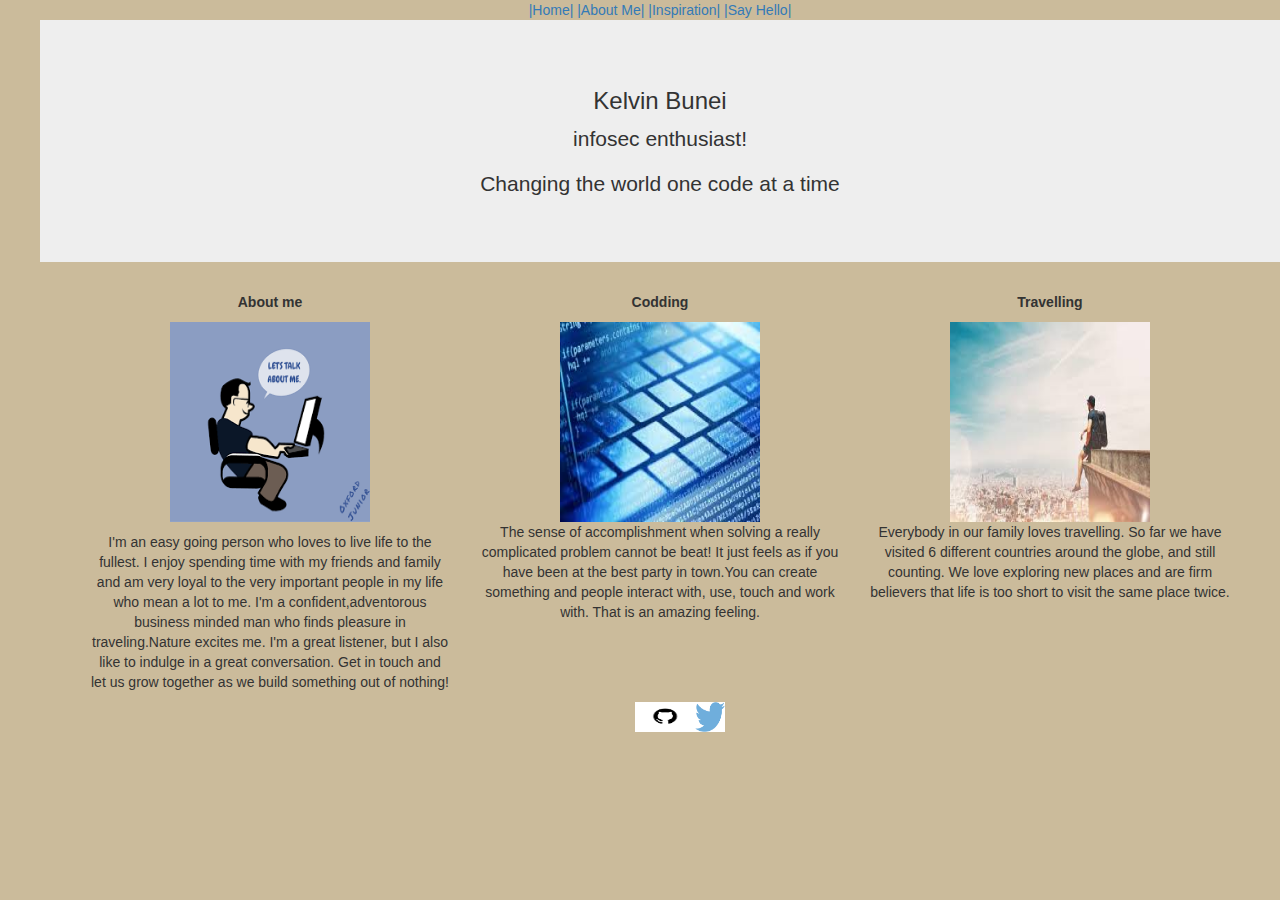
==== ip1/index.html @ 8934ec58 "add ip1 plain subfolder" ====
<!DOCTYPE html>
<html lang="en">

<head>
    <title>Meet Kelvin Bunei</title>
    <meta name="viewport" content="width=device-width, initial-scale=1">
    <link rel="stylesheet" href="https://maxcdn.bootstrapcdn.com/bootstrap/3.3.7/css/bootstrap.min.css">
    <script src="https://ajax.googleapis.com/ajax/libs/jquery/3.1.1/jquery.min.js"></script>
    <script src="https://maxcdn.bootstrapcdn.com/bootstrap/3.3.7/js/bootstrap.min.js"></script>
    <link href="css/style.css" type="text/css" rel="stylesheet" />
    <ul span style="text-align:center">
        <li><a href="mine.html">|Home|</a></li>
        <li><a href="https://www.linkedin.com/start/view-full-profile?_ed=0_M2v8vc0Gtsb-KaDDcd6QfPGwH27vcQi6jXYmNKIPcjhVRVDERprGuZtZkk0TV9kQ&trk=public_profile_advocate-cta-view-full" target="_blank">|About Me|</a></li>
        <li><a href="inspiration.html" target="-_blank">|Inspiration|</a></li>
        <li><a href="https://moringaschool.slack.com/messages/@slackbot/" target="_blank">|Say Hello|</a></li>
</head>

<body>
    <div class="jumbotron text-center">
        <h3>Kelvin Bunei</h3>
        <p>infosec enthusiast!</p>
        <p>Changing the world one code at a time</p>
    </div>
    <div class="container">
        <div class="row">
            <div class="col-sm-4">
                <p><b>About me</p></b>
                    <img src="img/letstalkabtme.png" height="200" width="200">
                    <p>
                        <p>I'm an easy going person who loves to live life to the fullest. I enjoy spending time with my friends and family and am very loyal to the very important people in my life who mean a lot to me. I'm a confident,adventorous business
                            minded man who finds pleasure in traveling.Nature excites me. I'm a great listener, but I also like to indulge in a great conversation. Get in touch and let us grow together as we build something out of nothing!</p>
                    </p>
            </div>
            <div class="col-sm-4">
                <p><b>Codding</p></b>
                    <img src="img/codding.jpg" height="200" width="200">
                    <p>The sense of accomplishment when solving a really complicated problem cannot be beat! It just feels as if you have been at the best party in town.You can create something and people interact with, use, touch and work with. That is
                        an amazing feeling.</p>

            </div>
            <div class="col-sm-4">
                <p><b>Travelling</p></b>
                    <img src="img/travelling.jpg" height="200" width="200">
                    <p>Everybody in our family loves travelling. So far we have visited 6 different countries around the globe, and still counting. We love exploring new places and are firm believers that life is too short to visit the same place twice.</p>
            </div>
        </div>
    </div>
    <div id="social">
        <ul>
            <li>
                <a href="https://github.com/kelvinbn009/"><img src="img/git.png" alt="github" height="30" width="60" /></a>
                <li>
                    <li>
                        <a href="https://twitter.com/_fast8"><img src="img/twitter.png" height="30" width="30" </a></li>
        </ul>
    </div>
</body>

</html>
---- ip1/css/style.css ----
ul {
    list-style: none;
}

ul li {
    display: inline-block;
}

body {
    background: #CBBB9B;
}
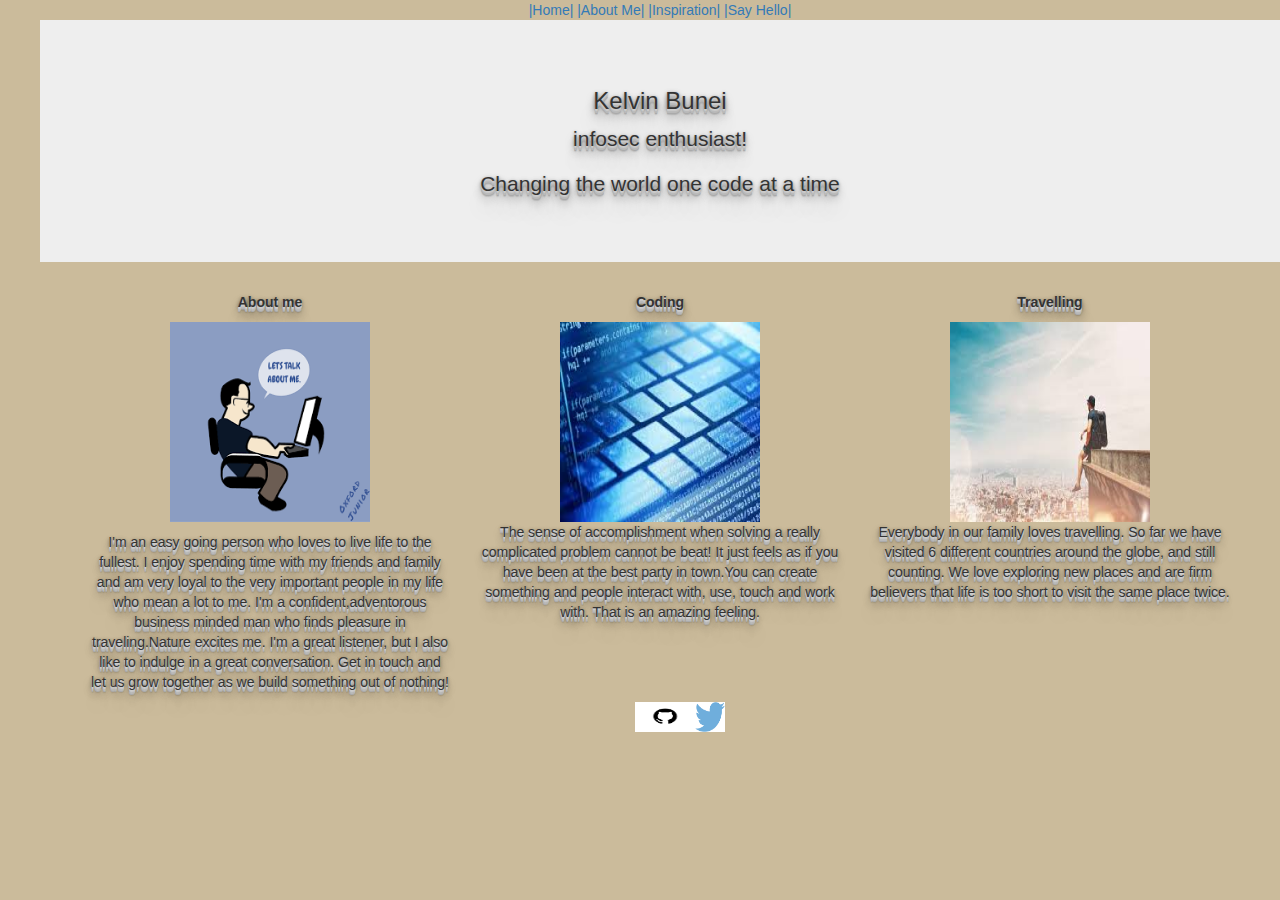
==== commit ad7abe42: "initial commit" ====
--- a/ip1/index.html
+++ b/ip1/index.html
@@ -32,7 +32,7 @@
                     </p>
             </div>
             <div class="col-sm-4">
-                <p><b>Codding</p></b>
+                <p><b>Coding</p></b>
                     <img src="img/codding.jpg" height="200" width="200">
                     <p>The sense of accomplishment when solving a really complicated problem cannot be beat! It just feels as if you have been at the best party in town.You can create something and people interact with, use, touch and work with. That is
                         an amazing feeling.</p>
@@ -53,7 +53,9 @@
                     <li>
                         <a href="https://twitter.com/_fast8"><img src="img/twitter.png" height="30" width="30" </a></li>
         </ul>
+
     </div>
+
 </body>
 
 </html>
--- a/ip1/css/style.css
+++ b/ip1/css/style.css
@@ -9,3 +9,7 @@
 body {
     background: #CBBB9B;
 }
+
+h3, p {
+    text-shadow: 0 1px 0 #ccc, 0 2px 0 #c9c9c9, 0 3px 0 #bbb, 0 4px 0 #b9b9b9, 0 5px 0 #aaa, 0 6px 1px rgba(0, 0, 0, .1), 0 0 5px rgba(0, 0, 0, .1), 0 1px 3px rgba(0, 0, 0, .3), 0 3px 5px rgba(0, 0, 0, .2), 0 5px 10px rgba(0, 0, 0, .25), 0 10px 10px rgba(0, 0, 0, .2), 0 20px 20px rgba(0, 0, 0, .15);
+}
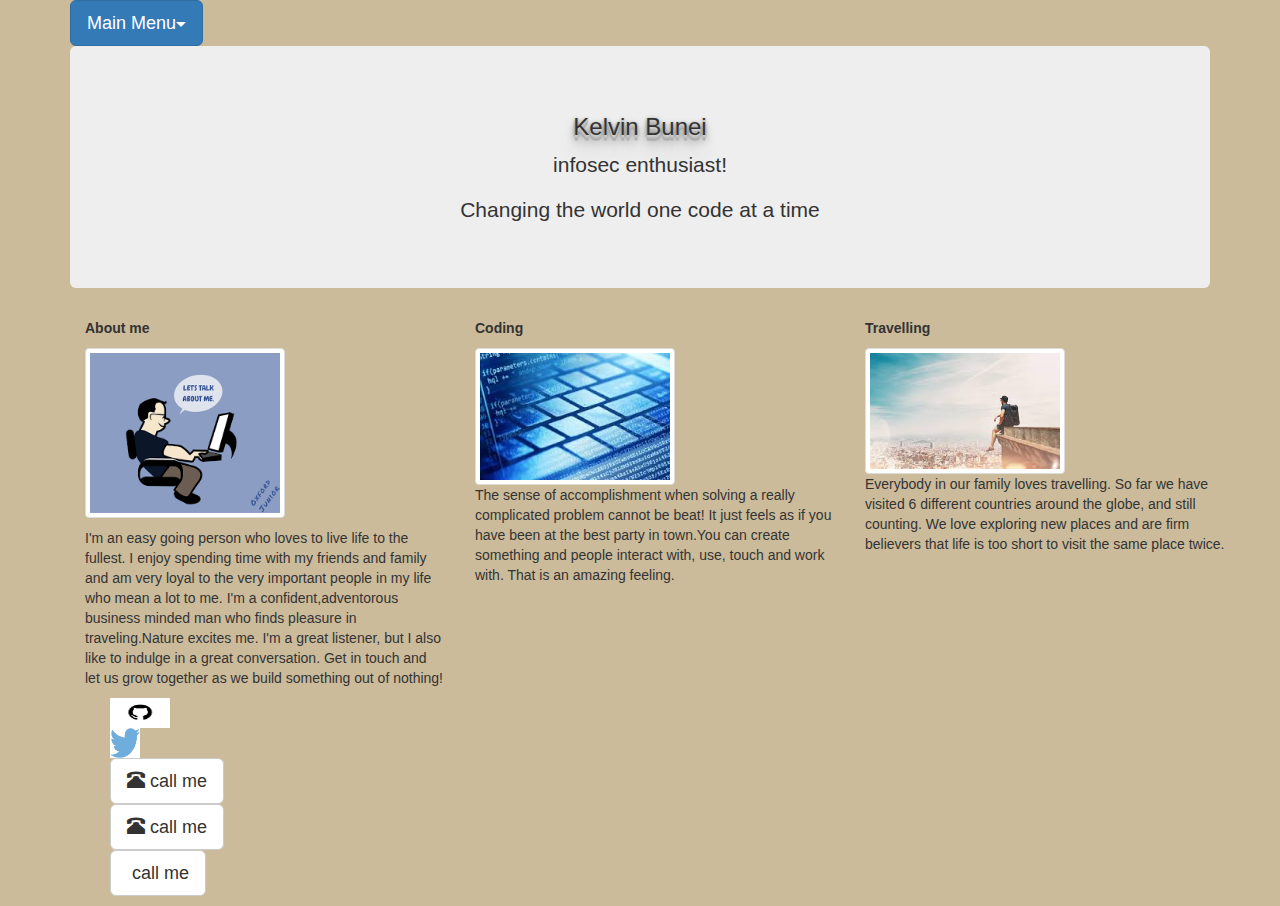
==== commit a61b5e1d: "added files to ip4" ====
--- a/ip1/index.html
+++ b/ip1/index.html
@@ -8,53 +8,70 @@
     <script src="https://ajax.googleapis.com/ajax/libs/jquery/3.1.1/jquery.min.js"></script>
     <script src="https://maxcdn.bootstrapcdn.com/bootstrap/3.3.7/js/bootstrap.min.js"></script>
     <link href="css/style.css" type="text/css" rel="stylesheet" />
-    <ul span style="text-align:center">
-        <li><a href="mine.html">|Home|</a></li>
-        <li><a href="https://www.linkedin.com/start/view-full-profile?_ed=0_M2v8vc0Gtsb-KaDDcd6QfPGwH27vcQi6jXYmNKIPcjhVRVDERprGuZtZkk0TV9kQ&trk=public_profile_advocate-cta-view-full" target="_blank">|About Me|</a></li>
-        <li><a href="inspiration.html" target="-_blank">|Inspiration|</a></li>
-        <li><a href="https://moringaschool.slack.com/messages/@slackbot/" target="_blank">|Say Hello|</a></li>
+
 </head>
 
 <body>
-    <div class="jumbotron text-center">
-        <h3>Kelvin Bunei</h3>
-        <p>infosec enthusiast!</p>
-        <p>Changing the world one code at a time</p>
-    </div>
     <div class="container">
-        <div class="row">
-            <div class="col-sm-4">
-                <p><b>About me</p></b>
-                    <img src="img/letstalkabtme.png" height="200" width="200">
-                    <p>
-                        <p>I'm an easy going person who loves to live life to the fullest. I enjoy spending time with my friends and family and am very loyal to the very important people in my life who mean a lot to me. I'm a confident,adventorous business
-                            minded man who finds pleasure in traveling.Nature excites me. I'm a great listener, but I also like to indulge in a great conversation. Get in touch and let us grow together as we build something out of nothing!</p>
-                    </p>
-            </div>
-            <div class="col-sm-4">
-                <p><b>Coding</p></b>
-                    <img src="img/codding.jpg" height="200" width="200">
-                    <p>The sense of accomplishment when solving a really complicated problem cannot be beat! It just feels as if you have been at the best party in town.You can create something and people interact with, use, touch and work with. That is
-                        an amazing feeling.</p>
+        <div class="dropdown">
+            <button class="btn btn-primary dropdown-toggle btn-lg" type="button" id="dropdownmenu" data-toggle="dropdown" aria-haspopup="true"> Main Menu<span class="caret"></span></button>
+            <ul span style="text-align:center" class="dropdown-menu">
+                <li class="drodown-header">Bunei</li>
+                <li><a href="mine.html">Home</a></li>
+                <li><a href="https://www.linkedin.com/start/view-full-profile?_ed=0_M2v8vc0Gtsb-KaDDcd6QfPGwH27vcQi6jXYmNKIPcjhVRVDERprGuZtZkk0TV9kQ&trk=public_profile_advocate-cta-view-full" target="_blank">About Me</a></li>
+                <li><a href="inspiration.html" target="-_blank">Inspiration</a></li>
+                <li><a href="https://moringaschool.slack.com/messages/@slackbot/" target="_blank">Say Hello</a></li>
+            </ul>
+        </div>
+        <div class="jumbotron text-center">
+            <h3>Kelvin Bunei</h3>
+            <p>infosec enthusiast!</p>
+            <p>Changing the world one code at a time</p>
+        </div>
 
-            </div>
-            <div class="col-sm-4">
-                <p><b>Travelling</p></b>
-                    <img src="img/travelling.jpg" height="200" width="200">
-                    <p>Everybody in our family loves travelling. So far we have visited 6 different countries around the globe, and still counting. We love exploring new places and are firm believers that life is too short to visit the same place twice.</p>
+        <div class="container">
+            <div class="row">
+                <div class="col-sm-4">
+                    <p><b>About me</p></b>
+                        <img src="img/letstalkabtme.png" height="200" width="200" class="img-responsive img-thumbnail">
+                        <p>
+                            <p>I'm an easy going person who loves to live life to the fullest. I enjoy spending time with my friends and family and am very loyal to the very important people in my life who mean a lot to me. I'm a confident,adventorous business
+                                minded man who finds pleasure in traveling.Nature excites me. I'm a great listener, but I also like to indulge in a great conversation. Get in touch and let us grow together as we build something out of nothing!
+                            </p>
+                        </p>
+                </div>
+                <div class="col-sm-4">
+                    <p><b>Coding</p></b>
+                        <img src="img/codding.jpg" height="200" width="200" class="img-responsive img-thumbnail">
+                        <p>The sense of accomplishment when solving a really complicated problem cannot be beat! It just feels as if you have been at the best party in town.You can create something and people interact with, use, touch and work with. That
+                            is an amazing feeling.</p>
+
+                </div>
+                <div class="col-sm-4">
+                    <p><b>Travelling</p></b>
+                        <img src="img/travelling.jpg" height="200" width="200" class="img-responsive img-thumbnail">
+                        <p>Everybody in our family loves travelling. So far we have visited 6 different countries around the globe, and still counting. We love exploring new places and are firm believers that life is too short to visit the same place twice.
+                        </p>
+                </div>
             </div>
         </div>
-    </div>
-    <div id="social">
-        <ul>
-            <li>
-                <a href="https://github.com/kelvinbn009/"><img src="img/git.png" alt="github" height="30" width="60" /></a>
+        <div id="social">
+            <ul>
                 <li>
+                    <a href="https://github.com/kelvinbn009/"><img src="img/git.png" alt="github" height="30" width="60" /></a>
                     <li>
-                        <a href="https://twitter.com/_fast8"><img src="img/twitter.png" height="30" width="30" </a></li>
-        </ul>
+                        <li>
+                            <a href="https://twitter.com/_fast8"><img src="img/twitter.png" height="30" width="30" </a></li>
+                        <li><button type="button" class="btn btn-default btn-lg">
+                          <span class="glyphicon glyphicon-phone-alt"aria-hidden="true"></span> call me </button></li>
+                        <li><button type="button" class="btn btn-default btn-lg">
+                            <span class="glyphicon glyphicon-phone-alt"aria-hidden="true"></span> call me </button></li>
+                        <li><button type="button" class="btn btn-default btn-lg">
+                              <span class="glyphicon glyphicon-facebook-alt"aria-hidden="true"></span> call me </button></li>
 
-    </div>
+            </ul>
+
+        </div>
 
 </body>
 
--- a/ip1/css/style.css
+++ b/ip1/css/style.css
@@ -3,13 +3,13 @@
 }
 
 ul li {
-    display: inline-block;
+    //display: inline-block;
 }
 
 body {
     background: #CBBB9B;
 }
 
-h3, p {
+h3 {
     text-shadow: 0 1px 0 #ccc, 0 2px 0 #c9c9c9, 0 3px 0 #bbb, 0 4px 0 #b9b9b9, 0 5px 0 #aaa, 0 6px 1px rgba(0, 0, 0, .1), 0 0 5px rgba(0, 0, 0, .1), 0 1px 3px rgba(0, 0, 0, .3), 0 3px 5px rgba(0, 0, 0, .2), 0 5px 10px rgba(0, 0, 0, .25), 0 10px 10px rgba(0, 0, 0, .2), 0 20px 20px rgba(0, 0, 0, .15);
 }
